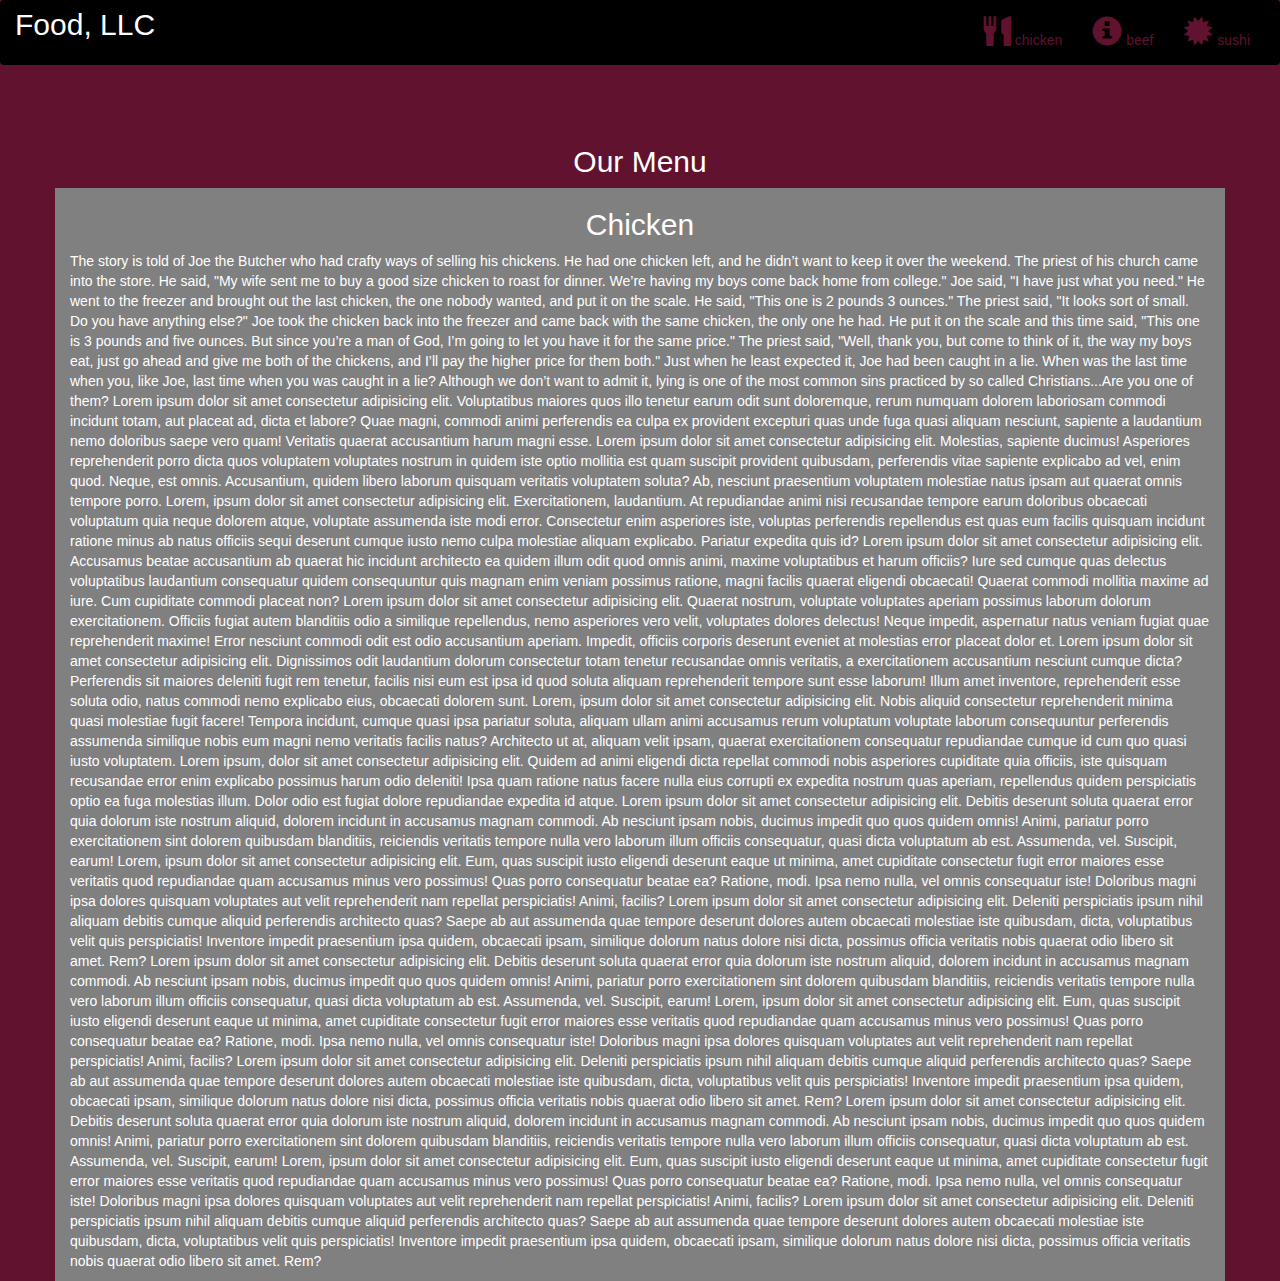
==== mod3_solution/index.html @ d47c83d5 "mod3 first commit" ====
<!DOCTYPE html>
<html lang="en">
<head>
  <title>Bootstrap Example</title>
  <meta charset="utf-8">
  <meta name="viewport" content="width=device-width, initial-scale=1">
  <link rel="stylesheet" href="https://maxcdn.bootstrapcdn.com/bootstrap/3.4.1/css/bootstrap.min.css">
  <link rel="stylesheet" type="text/css" href="css\style.css">
  <script src="https://ajax.googleapis.com/ajax/libs/jquery/3.5.1/jquery.min.js"></script>
  <script src="https://maxcdn.bootstrapcdn.com/bootstrap/3.4.1/js/bootstrap.min.js"></script>
</head>
<body>

<nav class="navbar navbar-inverse">
  <div class="container-fluid">
    <div class="navbar-header">
      <button type="button" class="navbar-toggle" data-toggle="collapse" data-target="#myNavbar">
        <span class="icon-bar"></span>
        <span class="icon-bar"></span>
        <span class="icon-bar"></span>                        
      </button>
      <a class="navbar-brand" href="#" >Food, LLC</a>
    </div>
    <div class="collapse navbar-collapse" id="myNavbar">
    
      <ul class="nav navbar-nav navbar-right" >
        <li style>
        <a href="#" > 
        <span class="glyphicon glyphicon-cutlery"></span> chicken</a>
        </li>
        <li>
        <a href="#" >
        <span class="glyphicon glyphicon-info-sign"></span> beef</a>
        </li>
        <li>
        <a href="#">
        <span class="glyphicon glyphicon-certificate"></span> sushi</a>
        </li>
      </ul>
    </div>
  </div>
</nav>
<br>
<br>  
<h1><p class="text-center">Our Menu</p></h1>


<div id="main-content" class="container">
  <div id="home-tiles" class="row">
      <div class="col-md-12 col-sm-12 col-xs-12">
            
            <p id="chickstory">
          <h2>Chicken</h2>
          The story is told of Joe the Butcher who had crafty ways of selling his chickens. He had one chicken left, and he didn’t want to keep it over the weekend. The priest of his church came into the store. He said, "My wife sent me to buy a good size chicken to roast for dinner. We’re having my boys come back home from college."

          Joe said, "I have just what you need." He went to the freezer and brought out the last chicken, the one nobody wanted, and put it on the scale. He said, "This one is 2 pounds 3 ounces."
          
          The priest said, "It looks sort of small. Do you have anything else?"
          
          Joe took the chicken back into the freezer and came back with the same chicken, the only one he had. He put it on the scale and this time said, "This one is 3 pounds and five ounces. But since you’re a man of God, I’m going to let you have it for the same price."
          
          The priest said, "Well, thank you, but come to think of it, the way my boys eat, just go ahead and give me both of the chickens, and I’ll pay the higher price for them both."
          
          Just when he least expected it, Joe had been caught in a lie. When was the last time when you, like Joe, last time when you was caught in a lie? Although we don’t want to admit it, lying is one of the most common sins practiced by so called Christians...Are you one of them?

          Lorem ipsum dolor sit amet consectetur adipisicing elit. Voluptatibus maiores quos illo tenetur earum odit sunt doloremque, rerum numquam dolorem laboriosam commodi incidunt totam, aut placeat ad, dicta et labore? Quae magni, commodi animi perferendis ea culpa ex provident excepturi quas unde fuga quasi aliquam nesciunt, sapiente a laudantium nemo doloribus saepe vero quam! Veritatis quaerat accusantium harum magni esse.

          Lorem ipsum dolor sit amet consectetur adipisicing elit. Molestias, sapiente ducimus! Asperiores reprehenderit porro dicta quos voluptatem voluptates nostrum in quidem iste optio mollitia est quam suscipit provident quibusdam, perferendis vitae sapiente explicabo ad vel, enim quod. Neque, est omnis. Accusantium, quidem libero laborum quisquam veritatis voluptatem soluta? Ab, nesciunt praesentium voluptatem molestiae natus ipsam aut quaerat omnis tempore porro.

          Lorem, ipsum dolor sit amet consectetur adipisicing elit. Exercitationem, laudantium. At repudiandae animi nisi recusandae tempore earum doloribus obcaecati voluptatum quia neque dolorem atque, voluptate assumenda iste modi error. Consectetur enim asperiores iste, voluptas perferendis repellendus est quas eum facilis quisquam incidunt ratione minus ab natus officiis sequi deserunt cumque iusto nemo culpa molestiae aliquam explicabo. Pariatur expedita quis id?

          Lorem ipsum dolor sit amet consectetur adipisicing elit. Accusamus beatae accusantium ab quaerat hic incidunt architecto ea quidem illum odit quod omnis animi, maxime voluptatibus et harum officiis? Iure sed cumque quas delectus voluptatibus laudantium consequatur quidem consequuntur quis magnam enim veniam possimus ratione, magni facilis quaerat eligendi obcaecati! Quaerat commodi mollitia maxime ad iure. Cum cupiditate commodi placeat non?

          Lorem ipsum dolor sit amet consectetur adipisicing elit. Quaerat nostrum, voluptate voluptates aperiam possimus laborum dolorum exercitationem. Officiis fugiat autem blanditiis odio a similique repellendus, nemo asperiores vero velit, voluptates dolores delectus! Neque impedit, aspernatur natus veniam fugiat quae reprehenderit maxime! Error nesciunt commodi odit est odio accusantium aperiam. Impedit, officiis corporis deserunt eveniet at molestias error placeat dolor et.

          Lorem ipsum dolor sit amet consectetur adipisicing elit. Dignissimos odit laudantium dolorum consectetur totam tenetur recusandae omnis veritatis, a exercitationem accusantium nesciunt cumque dicta? Perferendis sit maiores deleniti fugit rem tenetur, facilis nisi eum est ipsa id quod soluta aliquam reprehenderit tempore sunt esse laborum! Illum amet inventore, reprehenderit esse soluta odio, natus commodi nemo explicabo eius, obcaecati dolorem sunt.

          Lorem, ipsum dolor sit amet consectetur adipisicing elit. Nobis aliquid consectetur reprehenderit minima quasi molestiae fugit facere! Tempora incidunt, cumque quasi ipsa pariatur soluta, aliquam ullam animi accusamus rerum voluptatum voluptate laborum consequuntur perferendis assumenda similique nobis eum magni nemo veritatis facilis natus? Architecto ut at, aliquam velit ipsam, quaerat exercitationem consequatur repudiandae cumque id cum quo quasi iusto voluptatem.

          Lorem ipsum, dolor sit amet consectetur adipisicing elit. Quidem ad animi eligendi dicta repellat commodi nobis asperiores cupiditate quia officiis, iste quisquam recusandae error enim explicabo possimus harum odio deleniti! Ipsa quam ratione natus facere nulla eius corrupti ex expedita nostrum quas aperiam, repellendus quidem perspiciatis optio ea fuga molestias illum. Dolor odio est fugiat dolore repudiandae expedita id atque.

          Lorem ipsum dolor sit amet consectetur adipisicing elit. Debitis deserunt soluta quaerat error quia dolorum iste nostrum aliquid, dolorem incidunt in accusamus magnam commodi. Ab nesciunt ipsam nobis, ducimus impedit quo quos quidem omnis! Animi, pariatur porro exercitationem sint dolorem quibusdam blanditiis, reiciendis veritatis tempore nulla vero laborum illum officiis consequatur, quasi dicta voluptatum ab est. Assumenda, vel. Suscipit, earum!

          Lorem, ipsum dolor sit amet consectetur adipisicing elit. Eum, quas suscipit iusto eligendi deserunt eaque ut minima, amet cupiditate consectetur fugit error maiores esse veritatis quod repudiandae quam accusamus minus vero possimus! Quas porro consequatur beatae ea? Ratione, modi. Ipsa nemo nulla, vel omnis consequatur iste! Doloribus magni ipsa dolores quisquam voluptates aut velit reprehenderit nam repellat perspiciatis! Animi, facilis?

          Lorem ipsum dolor sit amet consectetur adipisicing elit. Deleniti perspiciatis ipsum nihil aliquam debitis cumque aliquid perferendis architecto quas? Saepe ab aut assumenda quae tempore deserunt dolores autem obcaecati molestiae iste quibusdam, dicta, voluptatibus velit quis perspiciatis! Inventore impedit praesentium ipsa quidem, obcaecati ipsam, similique dolorum natus dolore nisi dicta, possimus officia veritatis nobis quaerat odio libero sit amet. Rem?

          Lorem ipsum dolor sit amet consectetur adipisicing elit. Debitis deserunt soluta quaerat error quia dolorum iste nostrum aliquid, dolorem incidunt in accusamus magnam commodi. Ab nesciunt ipsam nobis, ducimus impedit quo quos quidem omnis! Animi, pariatur porro exercitationem sint dolorem quibusdam blanditiis, reiciendis veritatis tempore nulla vero laborum illum officiis consequatur, quasi dicta voluptatum ab est. Assumenda, vel. Suscipit, earum!

          Lorem, ipsum dolor sit amet consectetur adipisicing elit. Eum, quas suscipit iusto eligendi deserunt eaque ut minima, amet cupiditate consectetur fugit error maiores esse veritatis quod repudiandae quam accusamus minus vero possimus! Quas porro consequatur beatae ea? Ratione, modi. Ipsa nemo nulla, vel omnis consequatur iste! Doloribus magni ipsa dolores quisquam voluptates aut velit reprehenderit nam repellat perspiciatis! Animi, facilis?

          Lorem ipsum dolor sit amet consectetur adipisicing elit. Deleniti perspiciatis ipsum nihil aliquam debitis cumque aliquid perferendis architecto quas? Saepe ab aut assumenda quae tempore deserunt dolores autem obcaecati molestiae iste quibusdam, dicta, voluptatibus velit quis perspiciatis! Inventore impedit praesentium ipsa quidem, obcaecati ipsam, similique dolorum natus dolore nisi dicta, possimus officia veritatis nobis quaerat odio libero sit amet. Rem?

          Lorem ipsum dolor sit amet consectetur adipisicing elit. Debitis deserunt soluta quaerat error quia dolorum iste nostrum aliquid, dolorem incidunt in accusamus magnam commodi. Ab nesciunt ipsam nobis, ducimus impedit quo quos quidem omnis! Animi, pariatur porro exercitationem sint dolorem quibusdam blanditiis, reiciendis veritatis tempore nulla vero laborum illum officiis consequatur, quasi dicta voluptatum ab est. Assumenda, vel. Suscipit, earum!

          Lorem, ipsum dolor sit amet consectetur adipisicing elit. Eum, quas suscipit iusto eligendi deserunt eaque ut minima, amet cupiditate consectetur fugit error maiores esse veritatis quod repudiandae quam accusamus minus vero possimus! Quas porro consequatur beatae ea? Ratione, modi. Ipsa nemo nulla, vel omnis consequatur iste! Doloribus magni ipsa dolores quisquam voluptates aut velit reprehenderit nam repellat perspiciatis! Animi, facilis?

          Lorem ipsum dolor sit amet consectetur adipisicing elit. Deleniti perspiciatis ipsum nihil aliquam debitis cumque aliquid perferendis architecto quas? Saepe ab aut assumenda quae tempore deserunt dolores autem obcaecati molestiae iste quibusdam, dicta, voluptatibus velit quis perspiciatis! Inventore impedit praesentium ipsa quidem, obcaecati ipsam, similique dolorum natus dolore nisi dicta, possimus officia veritatis nobis quaerat odio libero sit amet. Rem?
            </p>
      </div>
    </div>
</div>

</body>
</html>
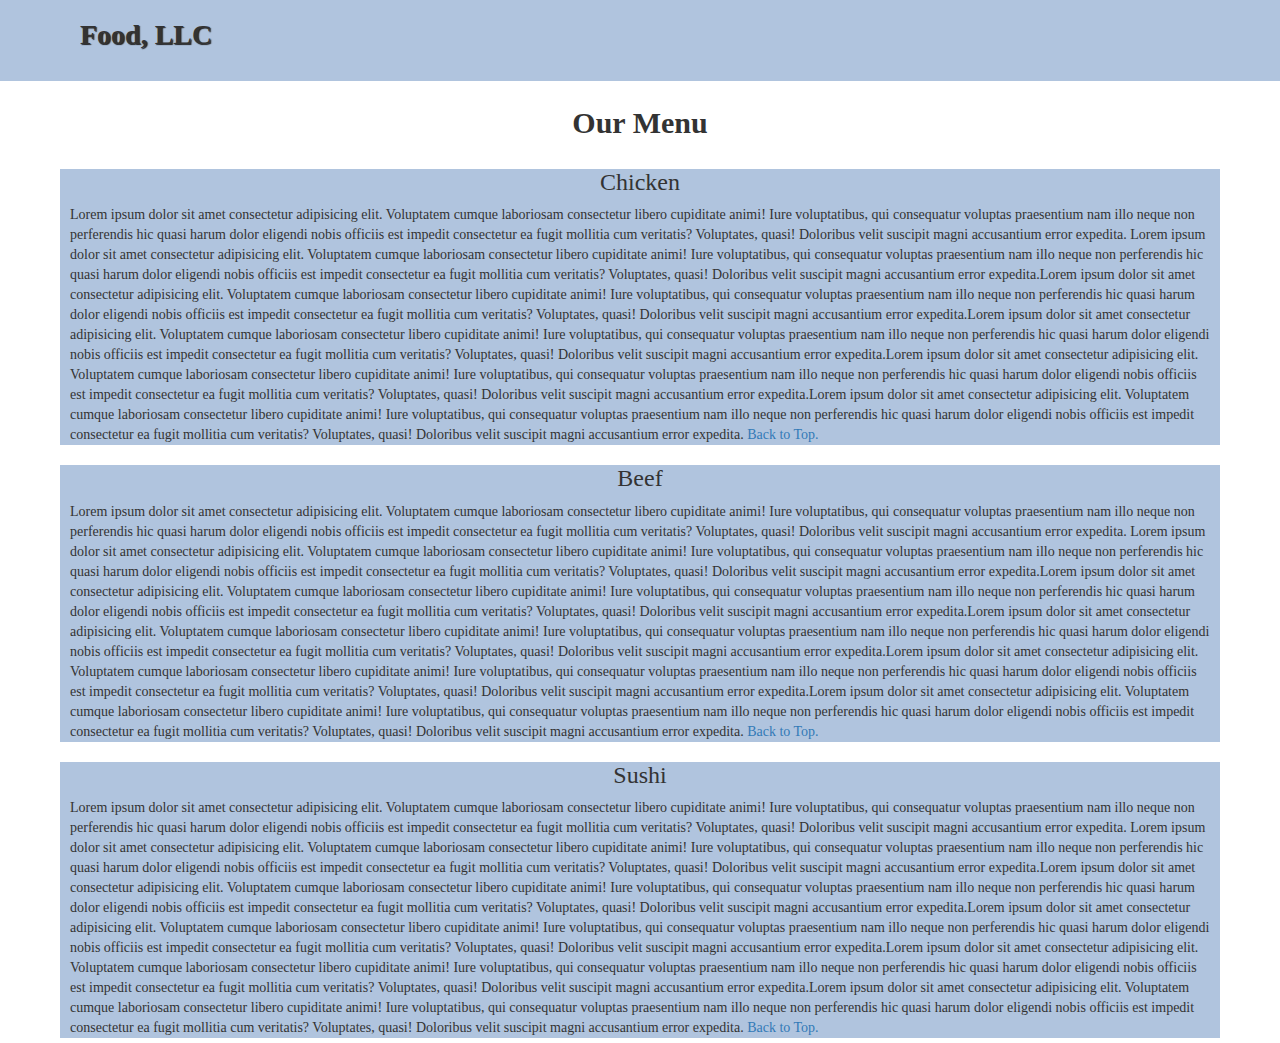
==== commit e9515f5a: "mod3 second commit" ====
--- a/mod3_solution/index.html
+++ b/mod3_solution/index.html
@@ -1,105 +1,193 @@
 <!DOCTYPE html>
 <html lang="en">
-<head>
-  <title>Bootstrap Example</title>
-  <meta charset="utf-8">
-  <meta name="viewport" content="width=device-width, initial-scale=1">
-  <link rel="stylesheet" href="https://maxcdn.bootstrapcdn.com/bootstrap/3.4.1/css/bootstrap.min.css">
-  <link rel="stylesheet" type="text/css" href="css\style.css">
-  <script src="https://ajax.googleapis.com/ajax/libs/jquery/3.5.1/jquery.min.js"></script>
-  <script src="https://maxcdn.bootstrapcdn.com/bootstrap/3.4.1/js/bootstrap.min.js"></script>
-</head>
-<body>
+  <head>
+    <meta charset="UTF-8" />
+    <meta http-equiv="X-UA-Compatible" content="IE=edge" />
+    <meta name="viewport" content="width=device-width, initial-scale=1.0" />
+    <link rel="stylesheet" href="css/style.css" />
+    <link rel="stylesheet" href="css/bootstrap.min.css" />
+    <title>Module 3 Solution</title>
+  </head>
+  <body>
+    <header>
+      <nav id="header-nav" class="navbar navbar-default">
+        <div class="container">
+          <div class="navbar-header">
+            <h1 id="top">Food, LLC</h1>
 
-<nav class="navbar navbar-inverse">
-  <div class="container-fluid">
-    <div class="navbar-header">
-      <button type="button" class="navbar-toggle" data-toggle="collapse" data-target="#myNavbar">
-        <span class="icon-bar"></span>
-        <span class="icon-bar"></span>
-        <span class="icon-bar"></span>                        
-      </button>
-      <a class="navbar-brand" href="#" >Food, LLC</a>
-    </div>
-    <div class="collapse navbar-collapse" id="myNavbar">
-    
-      <ul class="nav navbar-nav navbar-right" >
-        <li style>
-        <a href="#" > 
-        <span class="glyphicon glyphicon-cutlery"></span> chicken</a>
-        </li>
-        <li>
-        <a href="#" >
-        <span class="glyphicon glyphicon-info-sign"></span> beef</a>
-        </li>
-        <li>
-        <a href="#">
-        <span class="glyphicon glyphicon-certificate"></span> sushi</a>
-        </li>
-      </ul>
-    </div>
-  </div>
-</nav>
-<br>
-<br>  
-<h1><p class="text-center">Our Menu</p></h1>
+            <button
+              type="button"
+              class="navbar-toggle collapsed"
+              data-toggle="collapse"
+              data-target="#collapsable-nav"
+              aria-expanded="false"
+            >
+              <span class="sr-only">Toggle navigation</span>
+              <span class="icon-bar"></span>
+              <span class="icon-bar"></span>
+              <span class="icon-bar"></span>
+            </button>
 
+            <div id="collapsable-nav" class="collapse navbar-collapse">
+              <ul id="nav-list" class="nav navbar-nav navbar-right">
+                <li class="visible-xs">
+                  <a href="#chicken">Chicken</a>
+                </li>
+                <li class="visible-xs">
+                  <a href="#beef">Beef</a>
+                </li>
+                <li class="visible-xs">
+                  <a href="#sushi">Sushi</a>
+                </li>
+              </ul>
+              <!-- #nav-list -->
+            </div>
+            <!-- .collapse .navbar-collapse -->
+          </div>
 
-<div id="main-content" class="container">
-  <div id="home-tiles" class="row">
-      <div class="col-md-12 col-sm-12 col-xs-12">
-            
-            <p id="chickstory">
-          <h2>Chicken</h2>
-          The story is told of Joe the Butcher who had crafty ways of selling his chickens. He had one chicken left, and he didn’t want to keep it over the weekend. The priest of his church came into the store. He said, "My wife sent me to buy a good size chicken to roast for dinner. We’re having my boys come back home from college."
+          <!--navbar-brand-->
+        </div>
+        <!--container-->
+      </nav>
+      <!--#header-nav-->
+    </header>
 
-          Joe said, "I have just what you need." He went to the freezer and brought out the last chicken, the one nobody wanted, and put it on the scale. He said, "This one is 2 pounds 3 ounces."
-          
-          The priest said, "It looks sort of small. Do you have anything else?"
-          
-          Joe took the chicken back into the freezer and came back with the same chicken, the only one he had. He put it on the scale and this time said, "This one is 3 pounds and five ounces. But since you’re a man of God, I’m going to let you have it for the same price."
-          
-          The priest said, "Well, thank you, but come to think of it, the way my boys eat, just go ahead and give me both of the chickens, and I’ll pay the higher price for them both."
-          
-          Just when he least expected it, Joe had been caught in a lie. When was the last time when you, like Joe, last time when you was caught in a lie? Although we don’t want to admit it, lying is one of the most common sins practiced by so called Christians...Are you one of them?
+    <div class="container">
+      <h2>Our Menu</h2>
+      <div class="row">
+        <div id="chicken">
+          <h3>Chicken</h3>
+          <p>
+            Lorem ipsum dolor sit amet consectetur adipisicing elit. Voluptatem
+            cumque laboriosam consectetur libero cupiditate animi! Iure
+            voluptatibus, qui consequatur voluptas praesentium nam illo neque
+            non perferendis hic quasi harum dolor eligendi nobis officiis est
+            impedit consectetur ea fugit mollitia cum veritatis? Voluptates,
+            quasi! Doloribus velit suscipit magni accusantium error expedita.
+            Lorem ipsum dolor sit amet consectetur adipisicing elit. Voluptatem
+            cumque laboriosam consectetur libero cupiditate animi! Iure
+            voluptatibus, qui consequatur voluptas praesentium nam illo neque
+            non perferendis hic quasi harum dolor eligendi nobis officiis est
+            impedit consectetur ea fugit mollitia cum veritatis? Voluptates,
+            quasi! Doloribus velit suscipit magni accusantium error
+            expedita.Lorem ipsum dolor sit amet consectetur adipisicing elit.
+            Voluptatem cumque laboriosam consectetur libero cupiditate animi!
+            Iure voluptatibus, qui consequatur voluptas praesentium nam illo
+            neque non perferendis hic quasi harum dolor eligendi nobis officiis
+            est impedit consectetur ea fugit mollitia cum veritatis? Voluptates,
+            quasi! Doloribus velit suscipit magni accusantium error
+            expedita.Lorem ipsum dolor sit amet consectetur adipisicing elit.
+            Voluptatem cumque laboriosam consectetur libero cupiditate animi!
+            Iure voluptatibus, qui consequatur voluptas praesentium nam illo
+            neque non perferendis hic quasi harum dolor eligendi nobis officiis
+            est impedit consectetur ea fugit mollitia cum veritatis? Voluptates,
+            quasi! Doloribus velit suscipit magni accusantium error
+            expedita.Lorem ipsum dolor sit amet consectetur adipisicing elit.
+            Voluptatem cumque laboriosam consectetur libero cupiditate animi!
+            Iure voluptatibus, qui consequatur voluptas praesentium nam illo
+            neque non perferendis hic quasi harum dolor eligendi nobis officiis
+            est impedit consectetur ea fugit mollitia cum veritatis? Voluptates,
+            quasi! Doloribus velit suscipit magni accusantium error
+            expedita.Lorem ipsum dolor sit amet consectetur adipisicing elit.
+            Voluptatem cumque laboriosam consectetur libero cupiditate animi!
+            Iure voluptatibus, qui consequatur voluptas praesentium nam illo
+            neque non perferendis hic quasi harum dolor eligendi nobis officiis
+            est impedit consectetur ea fugit mollitia cum veritatis? Voluptates,
+            quasi! Doloribus velit suscipit magni accusantium error expedita.
+            <a href="#top">Back to Top.</a>
+          </p>
+        </div>
 
-          Lorem ipsum dolor sit amet consectetur adipisicing elit. Voluptatibus maiores quos illo tenetur earum odit sunt doloremque, rerum numquam dolorem laboriosam commodi incidunt totam, aut placeat ad, dicta et labore? Quae magni, commodi animi perferendis ea culpa ex provident excepturi quas unde fuga quasi aliquam nesciunt, sapiente a laudantium nemo doloribus saepe vero quam! Veritatis quaerat accusantium harum magni esse.
+        <div id="beef">
+          <h3>Beef</h3>
+          <p>
+            Lorem ipsum dolor sit amet consectetur adipisicing elit. Voluptatem
+            cumque laboriosam consectetur libero cupiditate animi! Iure
+            voluptatibus, qui consequatur voluptas praesentium nam illo neque
+            non perferendis hic quasi harum dolor eligendi nobis officiis est
+            impedit consectetur ea fugit mollitia cum veritatis? Voluptates,
+            quasi! Doloribus velit suscipit magni accusantium error expedita.
+            Lorem ipsum dolor sit amet consectetur adipisicing elit. Voluptatem
+            cumque laboriosam consectetur libero cupiditate animi! Iure
+            voluptatibus, qui consequatur voluptas praesentium nam illo neque
+            non perferendis hic quasi harum dolor eligendi nobis officiis est
+            impedit consectetur ea fugit mollitia cum veritatis? Voluptates,
+            quasi! Doloribus velit suscipit magni accusantium error
+            expedita.Lorem ipsum dolor sit amet consectetur adipisicing elit.
+            Voluptatem cumque laboriosam consectetur libero cupiditate animi!
+            Iure voluptatibus, qui consequatur voluptas praesentium nam illo
+            neque non perferendis hic quasi harum dolor eligendi nobis officiis
+            est impedit consectetur ea fugit mollitia cum veritatis? Voluptates,
+            quasi! Doloribus velit suscipit magni accusantium error
+            expedita.Lorem ipsum dolor sit amet consectetur adipisicing elit.
+            Voluptatem cumque laboriosam consectetur libero cupiditate animi!
+            Iure voluptatibus, qui consequatur voluptas praesentium nam illo
+            neque non perferendis hic quasi harum dolor eligendi nobis officiis
+            est impedit consectetur ea fugit mollitia cum veritatis? Voluptates,
+            quasi! Doloribus velit suscipit magni accusantium error
+            expedita.Lorem ipsum dolor sit amet consectetur adipisicing elit.
+            Voluptatem cumque laboriosam consectetur libero cupiditate animi!
+            Iure voluptatibus, qui consequatur voluptas praesentium nam illo
+            neque non perferendis hic quasi harum dolor eligendi nobis officiis
+            est impedit consectetur ea fugit mollitia cum veritatis? Voluptates,
+            quasi! Doloribus velit suscipit magni accusantium error
+            expedita.Lorem ipsum dolor sit amet consectetur adipisicing elit.
+            Voluptatem cumque laboriosam consectetur libero cupiditate animi!
+            Iure voluptatibus, qui consequatur voluptas praesentium nam illo
+            neque non perferendis hic quasi harum dolor eligendi nobis officiis
+            est impedit consectetur ea fugit mollitia cum veritatis? Voluptates,
+            quasi! Doloribus velit suscipit magni accusantium error expedita.
+            <a href="#top">Back to Top.</a>
+          </p>
+        </div>
 
-          Lorem ipsum dolor sit amet consectetur adipisicing elit. Molestias, sapiente ducimus! Asperiores reprehenderit porro dicta quos voluptatem voluptates nostrum in quidem iste optio mollitia est quam suscipit provident quibusdam, perferendis vitae sapiente explicabo ad vel, enim quod. Neque, est omnis. Accusantium, quidem libero laborum quisquam veritatis voluptatem soluta? Ab, nesciunt praesentium voluptatem molestiae natus ipsam aut quaerat omnis tempore porro.
-
-          Lorem, ipsum dolor sit amet consectetur adipisicing elit. Exercitationem, laudantium. At repudiandae animi nisi recusandae tempore earum doloribus obcaecati voluptatum quia neque dolorem atque, voluptate assumenda iste modi error. Consectetur enim asperiores iste, voluptas perferendis repellendus est quas eum facilis quisquam incidunt ratione minus ab natus officiis sequi deserunt cumque iusto nemo culpa molestiae aliquam explicabo. Pariatur expedita quis id?
-
-          Lorem ipsum dolor sit amet consectetur adipisicing elit. Accusamus beatae accusantium ab quaerat hic incidunt architecto ea quidem illum odit quod omnis animi, maxime voluptatibus et harum officiis? Iure sed cumque quas delectus voluptatibus laudantium consequatur quidem consequuntur quis magnam enim veniam possimus ratione, magni facilis quaerat eligendi obcaecati! Quaerat commodi mollitia maxime ad iure. Cum cupiditate commodi placeat non?
-
-          Lorem ipsum dolor sit amet consectetur adipisicing elit. Quaerat nostrum, voluptate voluptates aperiam possimus laborum dolorum exercitationem. Officiis fugiat autem blanditiis odio a similique repellendus, nemo asperiores vero velit, voluptates dolores delectus! Neque impedit, aspernatur natus veniam fugiat quae reprehenderit maxime! Error nesciunt commodi odit est odio accusantium aperiam. Impedit, officiis corporis deserunt eveniet at molestias error placeat dolor et.
-
-          Lorem ipsum dolor sit amet consectetur adipisicing elit. Dignissimos odit laudantium dolorum consectetur totam tenetur recusandae omnis veritatis, a exercitationem accusantium nesciunt cumque dicta? Perferendis sit maiores deleniti fugit rem tenetur, facilis nisi eum est ipsa id quod soluta aliquam reprehenderit tempore sunt esse laborum! Illum amet inventore, reprehenderit esse soluta odio, natus commodi nemo explicabo eius, obcaecati dolorem sunt.
-
-          Lorem, ipsum dolor sit amet consectetur adipisicing elit. Nobis aliquid consectetur reprehenderit minima quasi molestiae fugit facere! Tempora incidunt, cumque quasi ipsa pariatur soluta, aliquam ullam animi accusamus rerum voluptatum voluptate laborum consequuntur perferendis assumenda similique nobis eum magni nemo veritatis facilis natus? Architecto ut at, aliquam velit ipsam, quaerat exercitationem consequatur repudiandae cumque id cum quo quasi iusto voluptatem.
-
-          Lorem ipsum, dolor sit amet consectetur adipisicing elit. Quidem ad animi eligendi dicta repellat commodi nobis asperiores cupiditate quia officiis, iste quisquam recusandae error enim explicabo possimus harum odio deleniti! Ipsa quam ratione natus facere nulla eius corrupti ex expedita nostrum quas aperiam, repellendus quidem perspiciatis optio ea fuga molestias illum. Dolor odio est fugiat dolore repudiandae expedita id atque.
-
-          Lorem ipsum dolor sit amet consectetur adipisicing elit. Debitis deserunt soluta quaerat error quia dolorum iste nostrum aliquid, dolorem incidunt in accusamus magnam commodi. Ab nesciunt ipsam nobis, ducimus impedit quo quos quidem omnis! Animi, pariatur porro exercitationem sint dolorem quibusdam blanditiis, reiciendis veritatis tempore nulla vero laborum illum officiis consequatur, quasi dicta voluptatum ab est. Assumenda, vel. Suscipit, earum!
-
-          Lorem, ipsum dolor sit amet consectetur adipisicing elit. Eum, quas suscipit iusto eligendi deserunt eaque ut minima, amet cupiditate consectetur fugit error maiores esse veritatis quod repudiandae quam accusamus minus vero possimus! Quas porro consequatur beatae ea? Ratione, modi. Ipsa nemo nulla, vel omnis consequatur iste! Doloribus magni ipsa dolores quisquam voluptates aut velit reprehenderit nam repellat perspiciatis! Animi, facilis?
-
-          Lorem ipsum dolor sit amet consectetur adipisicing elit. Deleniti perspiciatis ipsum nihil aliquam debitis cumque aliquid perferendis architecto quas? Saepe ab aut assumenda quae tempore deserunt dolores autem obcaecati molestiae iste quibusdam, dicta, voluptatibus velit quis perspiciatis! Inventore impedit praesentium ipsa quidem, obcaecati ipsam, similique dolorum natus dolore nisi dicta, possimus officia veritatis nobis quaerat odio libero sit amet. Rem?
-
-          Lorem ipsum dolor sit amet consectetur adipisicing elit. Debitis deserunt soluta quaerat error quia dolorum iste nostrum aliquid, dolorem incidunt in accusamus magnam commodi. Ab nesciunt ipsam nobis, ducimus impedit quo quos quidem omnis! Animi, pariatur porro exercitationem sint dolorem quibusdam blanditiis, reiciendis veritatis tempore nulla vero laborum illum officiis consequatur, quasi dicta voluptatum ab est. Assumenda, vel. Suscipit, earum!
-
-          Lorem, ipsum dolor sit amet consectetur adipisicing elit. Eum, quas suscipit iusto eligendi deserunt eaque ut minima, amet cupiditate consectetur fugit error maiores esse veritatis quod repudiandae quam accusamus minus vero possimus! Quas porro consequatur beatae ea? Ratione, modi. Ipsa nemo nulla, vel omnis consequatur iste! Doloribus magni ipsa dolores quisquam voluptates aut velit reprehenderit nam repellat perspiciatis! Animi, facilis?
-
-          Lorem ipsum dolor sit amet consectetur adipisicing elit. Deleniti perspiciatis ipsum nihil aliquam debitis cumque aliquid perferendis architecto quas? Saepe ab aut assumenda quae tempore deserunt dolores autem obcaecati molestiae iste quibusdam, dicta, voluptatibus velit quis perspiciatis! Inventore impedit praesentium ipsa quidem, obcaecati ipsam, similique dolorum natus dolore nisi dicta, possimus officia veritatis nobis quaerat odio libero sit amet. Rem?
-
-          Lorem ipsum dolor sit amet consectetur adipisicing elit. Debitis deserunt soluta quaerat error quia dolorum iste nostrum aliquid, dolorem incidunt in accusamus magnam commodi. Ab nesciunt ipsam nobis, ducimus impedit quo quos quidem omnis! Animi, pariatur porro exercitationem sint dolorem quibusdam blanditiis, reiciendis veritatis tempore nulla vero laborum illum officiis consequatur, quasi dicta voluptatum ab est. Assumenda, vel. Suscipit, earum!
-
-          Lorem, ipsum dolor sit amet consectetur adipisicing elit. Eum, quas suscipit iusto eligendi deserunt eaque ut minima, amet cupiditate consectetur fugit error maiores esse veritatis quod repudiandae quam accusamus minus vero possimus! Quas porro consequatur beatae ea? Ratione, modi. Ipsa nemo nulla, vel omnis consequatur iste! Doloribus magni ipsa dolores quisquam voluptates aut velit reprehenderit nam repellat perspiciatis! Animi, facilis?
-
-          Lorem ipsum dolor sit amet consectetur adipisicing elit. Deleniti perspiciatis ipsum nihil aliquam debitis cumque aliquid perferendis architecto quas? Saepe ab aut assumenda quae tempore deserunt dolores autem obcaecati molestiae iste quibusdam, dicta, voluptatibus velit quis perspiciatis! Inventore impedit praesentium ipsa quidem, obcaecati ipsam, similique dolorum natus dolore nisi dicta, possimus officia veritatis nobis quaerat odio libero sit amet. Rem?
-            </p>
+        <div id="sushi">
+          <h3>Sushi</h3>
+          <p>
+            Lorem ipsum dolor sit amet consectetur adipisicing elit. Voluptatem
+            cumque laboriosam consectetur libero cupiditate animi! Iure
+            voluptatibus, qui consequatur voluptas praesentium nam illo neque
+            non perferendis hic quasi harum dolor eligendi nobis officiis est
+            impedit consectetur ea fugit mollitia cum veritatis? Voluptates,
+            quasi! Doloribus velit suscipit magni accusantium error expedita.
+            Lorem ipsum dolor sit amet consectetur adipisicing elit. Voluptatem
+            cumque laboriosam consectetur libero cupiditate animi! Iure
+            voluptatibus, qui consequatur voluptas praesentium nam illo neque
+            non perferendis hic quasi harum dolor eligendi nobis officiis est
+            impedit consectetur ea fugit mollitia cum veritatis? Voluptates,
+            quasi! Doloribus velit suscipit magni accusantium error
+            expedita.Lorem ipsum dolor sit amet consectetur adipisicing elit.
+            Voluptatem cumque laboriosam consectetur libero cupiditate animi!
+            Iure voluptatibus, qui consequatur voluptas praesentium nam illo
+            neque non perferendis hic quasi harum dolor eligendi nobis officiis
+            est impedit consectetur ea fugit mollitia cum veritatis? Voluptates,
+            quasi! Doloribus velit suscipit magni accusantium error
+            expedita.Lorem ipsum dolor sit amet consectetur adipisicing elit.
+            Voluptatem cumque laboriosam consectetur libero cupiditate animi!
+            Iure voluptatibus, qui consequatur voluptas praesentium nam illo
+            neque non perferendis hic quasi harum dolor eligendi nobis officiis
+            est impedit consectetur ea fugit mollitia cum veritatis? Voluptates,
+            quasi! Doloribus velit suscipit magni accusantium error
+            expedita.Lorem ipsum dolor sit amet consectetur adipisicing elit.
+            Voluptatem cumque laboriosam consectetur libero cupiditate animi!
+            Iure voluptatibus, qui consequatur voluptas praesentium nam illo
+            neque non perferendis hic quasi harum dolor eligendi nobis officiis
+            est impedit consectetur ea fugit mollitia cum veritatis? Voluptates,
+            quasi! Doloribus velit suscipit magni accusantium error
+            expedita.Lorem ipsum dolor sit amet consectetur adipisicing elit.
+            Voluptatem cumque laboriosam consectetur libero cupiditate animi!
+            Iure voluptatibus, qui consequatur voluptas praesentium nam illo
+            neque non perferendis hic quasi harum dolor eligendi nobis officiis
+            est impedit consectetur ea fugit mollitia cum veritatis? Voluptates,
+            quasi! Doloribus velit suscipit magni accusantium error expedita.
+            <a href="#top">Back to Top.</a>
+          </p>
+        </div>
       </div>
     </div>
-</div>
 
-</body>
+    <script src="js/jquery-3.6.3.min.js"></script>
+    <script src="js/bootstrap.min.js"></script>
+    <script src="js/script.js"></script>
+  </body>
 </html>
--- a/mod3_solution/css/style.css
+++ b/mod3_solution/css/style.css
@@ -0,0 +1,94 @@
+*{
+    margin: 0px;
+    padding: 0px;
+    box-sizing: border-box;
+    font-family: Georgia, 'Times New Roman', Times, serif;
+}
+
+body{
+    font-size: 16px;
+}
+
+#header-nav{
+    background-color: #B0C4DE;
+    border-radius: 0;
+    border: 0;
+}
+
+.navbar-header h1{
+    font-size: 2em;
+    font-weight: bold;
+    text-shadow: 1px 1px 1px #222;
+    margin: 20px auto;
+    margin-left: 10px;
+}
+
+.navbar-header button.navbar-toggle, .navbar-header .icon-bar{
+    border: 2px solid black ;
+}
+
+.navbar-header button.navbar-toggle{
+    clear: both;
+    margin-top: -57px;
+}
+
+#nav-list{
+    margin-top: 10px;
+}
+
+#nav-list a {
+    color: #951C49;
+    text-align: center;
+    font-size: 1.2em;
+
+  }
+
+#nav-list a:hover {
+    background: #E7E7E7;
+  }
+
+.container h2{
+    text-align: center;
+    font-weight: bold;
+    margin-top: 5px;
+}  
+
+#chicken {
+    background-color: #B0C4DE;
+    margin: 5px;
+}
+
+#chicken h3{
+    text-align: center;
+}
+
+#chicken p{
+    margin: 0px 10px 2px 10px;
+}
+
+#beef {
+    background-color: #B0C4DE;
+    margin: 5px;
+}
+
+#beef h3{
+    text-align: center;
+}
+
+#beef p{
+    margin: 0px 10px 2px 10px;
+}
+
+#sushi {
+    background-color: #B0C4DE;
+    margin: 5px;
+
+}
+
+#sushi h3{
+    text-align: center;
+}
+
+#sushi p{
+    margin: 0px 10px 2px 10px;
+}